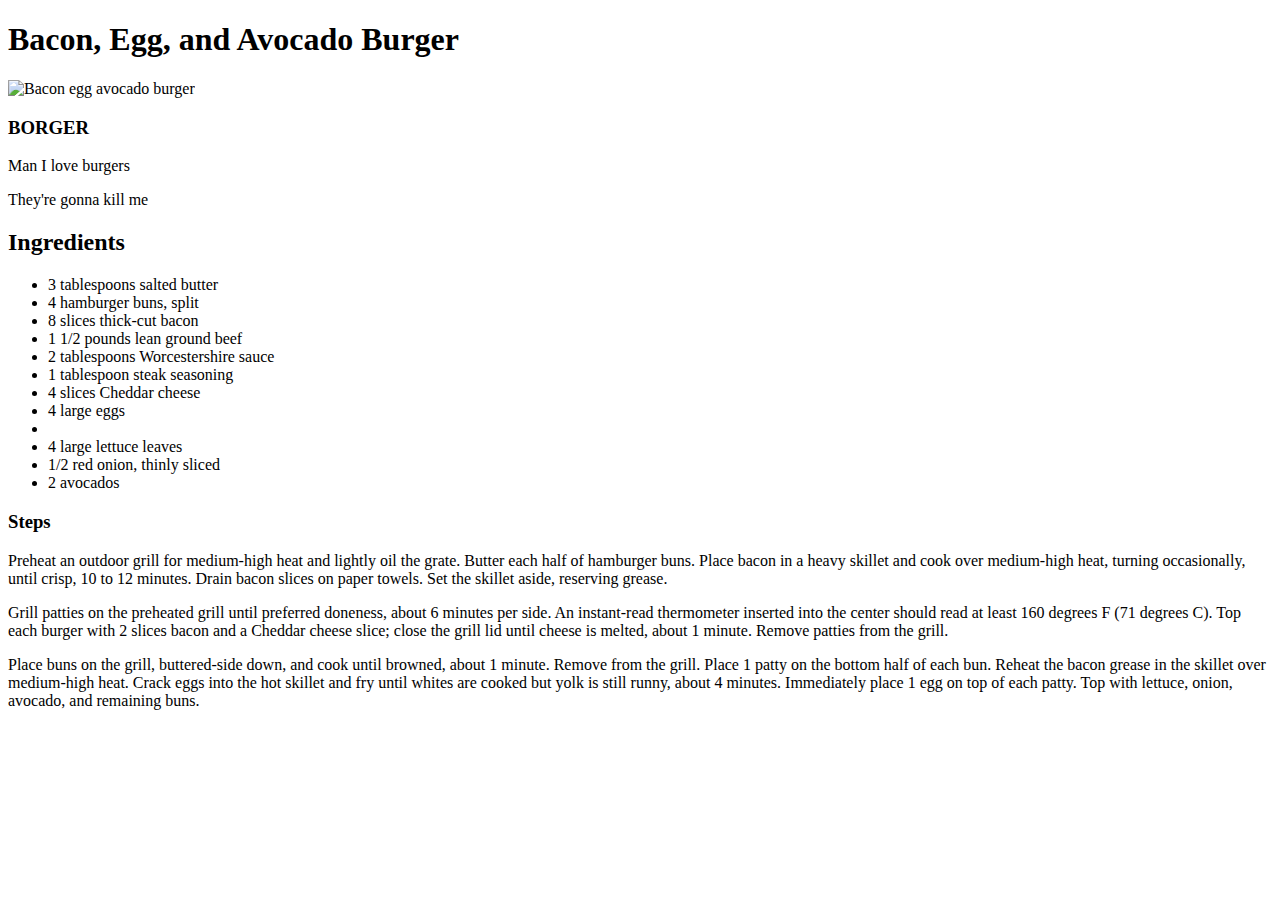
==== recipes/burger.html @ 3f4db90f "Fill burger.html and tiramisu.html with content" ====
<!DOCTYPE html>
<html lang="en">
<head>
    <meta charset="UTF-8">
    <meta http-equiv="X-UA-Compatible" content="IE=edge">
    <meta name="viewport" content="width=device-width, initial-scale=1.0">
    <title>RecipeHub</title>
</head>
<body>
    <h1>Bacon, Egg, and Avocado Burger</h1>

    <img src="https://imagesvc.meredithcorp.io/v3/mm/image?url=https%3A%2F%2Fimages.media-allrecipes.com%2Fuserphotos%2F8131759.jpg&q=60" alt="Bacon egg avocado burger">

    <h3>BORGER</h3>
    <p>Man I love burgers</p>
    <p>They're gonna kill me</p>

    <h2>Ingredients</h2>
    <ul>
        <li>3 tablespoons salted butter</li>
        <li>4 hamburger buns, split</li>
        <li>8 slices thick-cut bacon</li>
        <li>1 1/2 pounds lean ground beef</li>
        <li>2 tablespoons Worcestershire sauce</li>
        <li>1 tablespoon steak seasoning</li>
        <li>4 slices Cheddar cheese</li>
        <li>4 large eggs<li>
        <li>4 large lettuce leaves</li>
        <li>1/2 red onion, thinly sliced</li>
        <li>2 avocados</li>
    </ul>

    <h3>Steps</h3>
    <p>Preheat an outdoor grill for medium-high heat and lightly oil the grate. Butter each half of hamburger buns. Place bacon in a heavy skillet and cook over medium-high heat, turning occasionally, until crisp, 10 to 12 minutes. Drain bacon slices on paper towels. Set the skillet aside, reserving grease.</p>
    <p>Grill patties on the preheated grill until preferred doneness, about 6 minutes per side. An instant-read thermometer inserted into the center should read at least 160 degrees F (71 degrees C). Top each burger with 2 slices bacon and a Cheddar cheese slice; close the grill lid until cheese is melted, about 1 minute. Remove patties from the grill.</p>
    <p>Place buns on the grill, buttered-side down, and cook until browned, about 1 minute. Remove from the grill. Place 1 patty on the bottom half of each bun. Reheat the bacon grease in the skillet over medium-high heat. Crack eggs into the hot skillet and fry until whites are cooked but yolk is still runny, about 4 minutes. Immediately place 1 egg on top of each patty. Top with lettuce, onion, avocado, and remaining buns.</p>
</body>
</html>
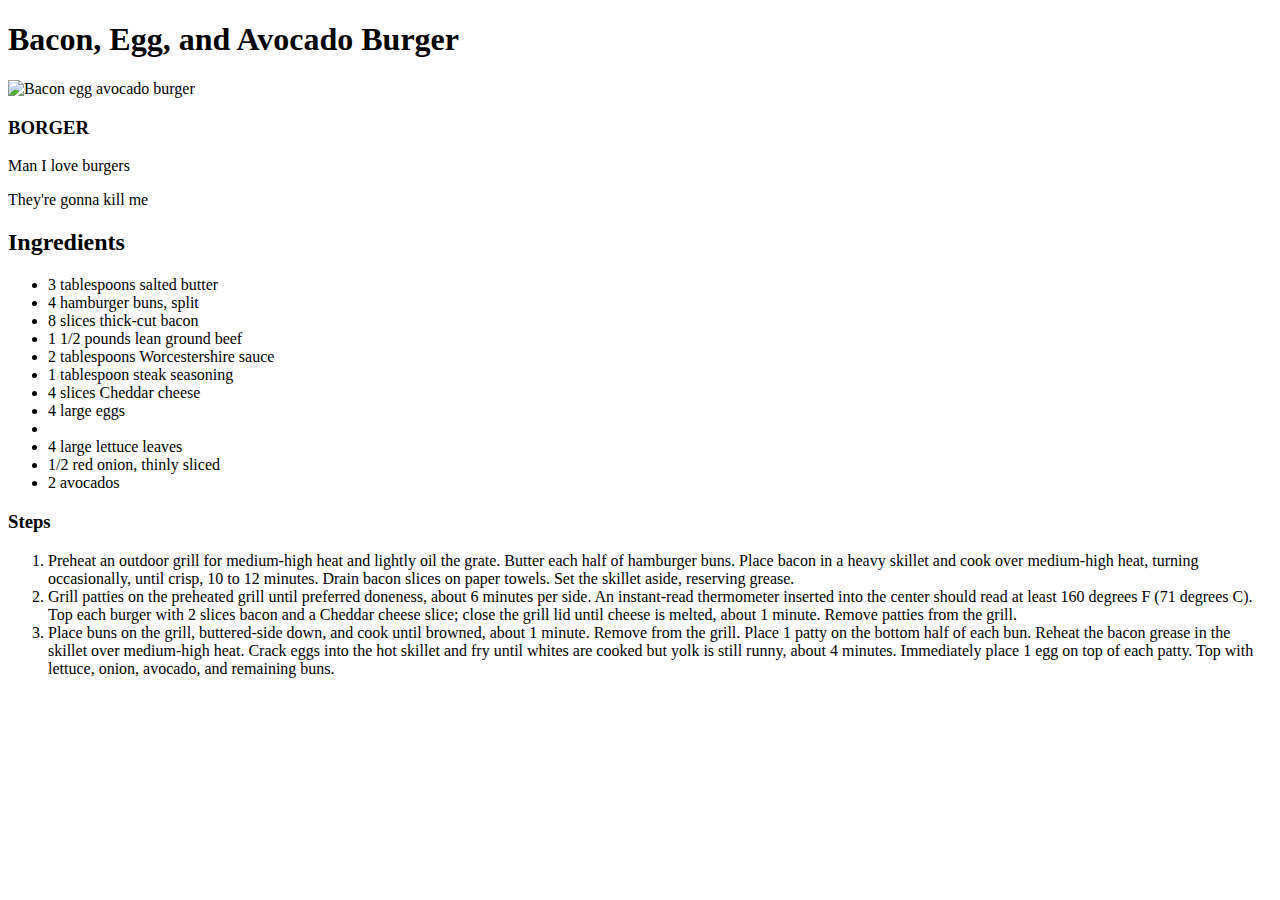
==== commit f3999c7f: "Replace paragraphs with ordered lists in 'Steps' section" ====
--- a/recipes/burger.html
+++ b/recipes/burger.html
@@ -31,8 +31,10 @@
     </ul>
 
     <h3>Steps</h3>
-    <p>Preheat an outdoor grill for medium-high heat and lightly oil the grate. Butter each half of hamburger buns. Place bacon in a heavy skillet and cook over medium-high heat, turning occasionally, until crisp, 10 to 12 minutes. Drain bacon slices on paper towels. Set the skillet aside, reserving grease.</p>
-    <p>Grill patties on the preheated grill until preferred doneness, about 6 minutes per side. An instant-read thermometer inserted into the center should read at least 160 degrees F (71 degrees C). Top each burger with 2 slices bacon and a Cheddar cheese slice; close the grill lid until cheese is melted, about 1 minute. Remove patties from the grill.</p>
-    <p>Place buns on the grill, buttered-side down, and cook until browned, about 1 minute. Remove from the grill. Place 1 patty on the bottom half of each bun. Reheat the bacon grease in the skillet over medium-high heat. Crack eggs into the hot skillet and fry until whites are cooked but yolk is still runny, about 4 minutes. Immediately place 1 egg on top of each patty. Top with lettuce, onion, avocado, and remaining buns.</p>
+    <ol>
+        <li>Preheat an outdoor grill for medium-high heat and lightly oil the grate. Butter each half of hamburger buns. Place bacon in a heavy skillet and cook over medium-high heat, turning occasionally, until crisp, 10 to 12 minutes. Drain bacon slices on paper towels. Set the skillet aside, reserving grease.</li>
+        <li>Grill patties on the preheated grill until preferred doneness, about 6 minutes per side. An instant-read thermometer inserted into the center should read at least 160 degrees F (71 degrees C). Top each burger with 2 slices bacon and a Cheddar cheese slice; close the grill lid until cheese is melted, about 1 minute. Remove patties from the grill.</li>
+        <li>Place buns on the grill, buttered-side down, and cook until browned, about 1 minute. Remove from the grill. Place 1 patty on the bottom half of each bun. Reheat the bacon grease in the skillet over medium-high heat. Crack eggs into the hot skillet and fry until whites are cooked but yolk is still runny, about 4 minutes. Immediately place 1 egg on top of each patty. Top with lettuce, onion, avocado, and remaining buns.</li>
+    </ol>
 </body>
 </html>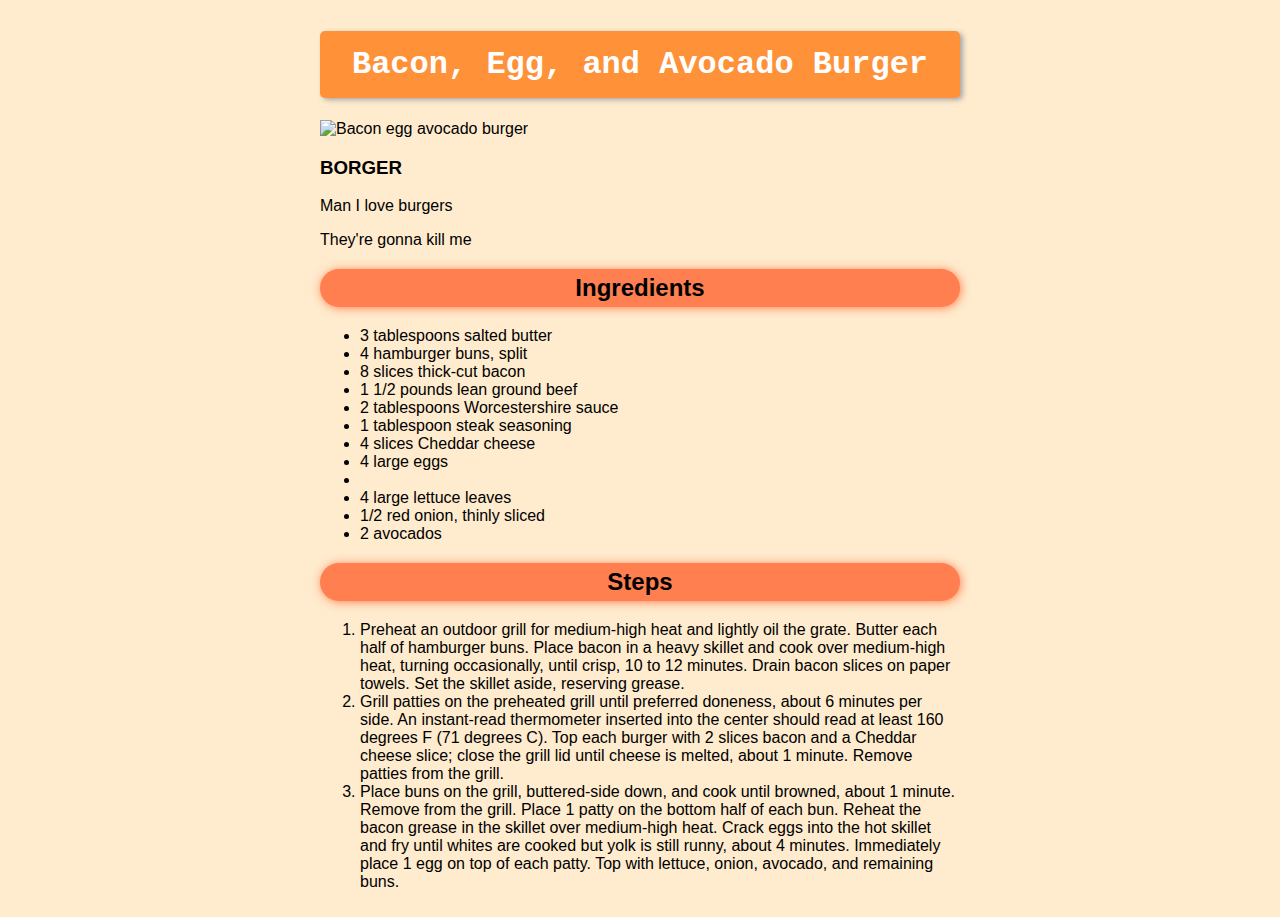
==== commit ad5f59d9: "- Fix recipes (replace h3 with h2 on 'Steps') - Add styling to index and recipes" ====
--- a/recipes/burger.html
+++ b/recipes/burger.html
@@ -4,6 +4,7 @@
     <meta charset="UTF-8">
     <meta http-equiv="X-UA-Compatible" content="IE=edge">
     <meta name="viewport" content="width=device-width, initial-scale=1.0">
+    <link rel="stylesheet" href="style.css">
     <title>RecipeHub</title>
 </head>
 <body>
@@ -30,7 +31,7 @@
         <li>2 avocados</li>
     </ul>
 
-    <h3>Steps</h3>
+    <h2>Steps</h2>
     <ol>
         <li>Preheat an outdoor grill for medium-high heat and lightly oil the grate. Butter each half of hamburger buns. Place bacon in a heavy skillet and cook over medium-high heat, turning occasionally, until crisp, 10 to 12 minutes. Drain bacon slices on paper towels. Set the skillet aside, reserving grease.</li>
         <li>Grill patties on the preheated grill until preferred doneness, about 6 minutes per side. An instant-read thermometer inserted into the center should read at least 160 degrees F (71 degrees C). Top each burger with 2 slices bacon and a Cheddar cheese slice; close the grill lid until cheese is melted, about 1 minute. Remove patties from the grill.</li>
--- a/recipes/style.css
+++ b/recipes/style.css
@@ -0,0 +1,31 @@
+body {
+    margin: auto;
+    width: 50%;
+    padding: 10px;
+    background-color: blanchedalmond;
+    font-family: 'Lucida Sans', 'Lucida Sans Regular', 'Lucida Grande', 'Lucida Sans Unicode', Geneva, Verdana, sans-serif;
+}
+
+h1 {
+    padding: 15px;
+    background-color: rgb(255, 145, 56);
+    color: white;
+    border-radius: 5px;
+    text-align: center;
+    box-shadow: 3px 2px 5px rgb(168, 168, 168);
+    font-family:'Courier New', Courier, monospace;
+}
+
+img {
+    width: 20rem;
+    margin: auto;
+    justify-content: center;
+}
+
+h2 {
+    background-color: coral;
+    text-align: center;
+    padding: 5px;
+    border-radius: 50px;
+    box-shadow: 1px 1px 10px coral;
+}